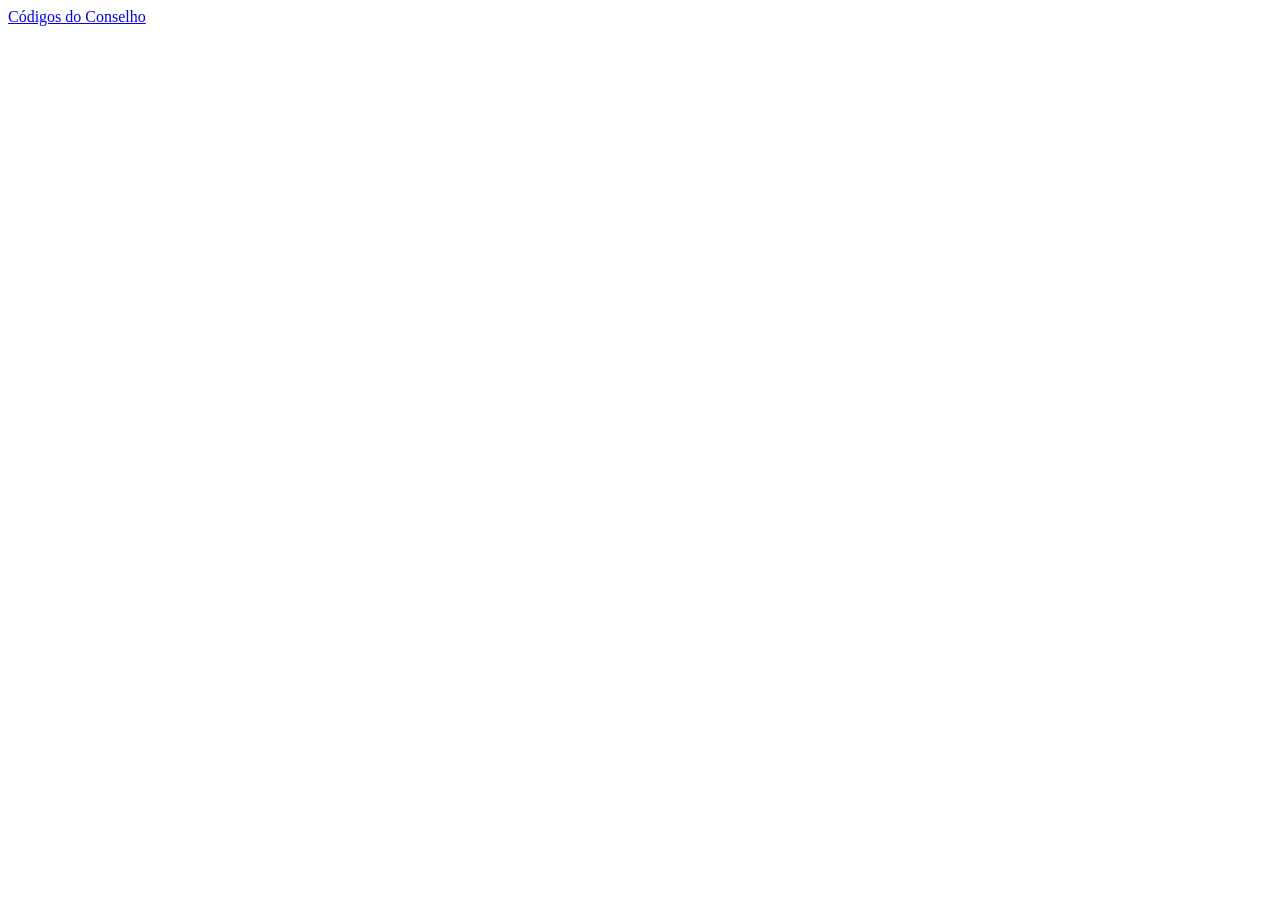
==== index.html @ d4b5ed8a "inicio" ====
<!DOCTYPE html>
<html lang="en">
<head>
    <meta charset="UTF-8">
    <meta name="viewport" content="width=device-width, initial-scale=1.0">
    <title>Index</title>
</head>
<body>
    <a href="CodigosConselho.html">Códigos do Conselho</a>
    
</body>
</html>
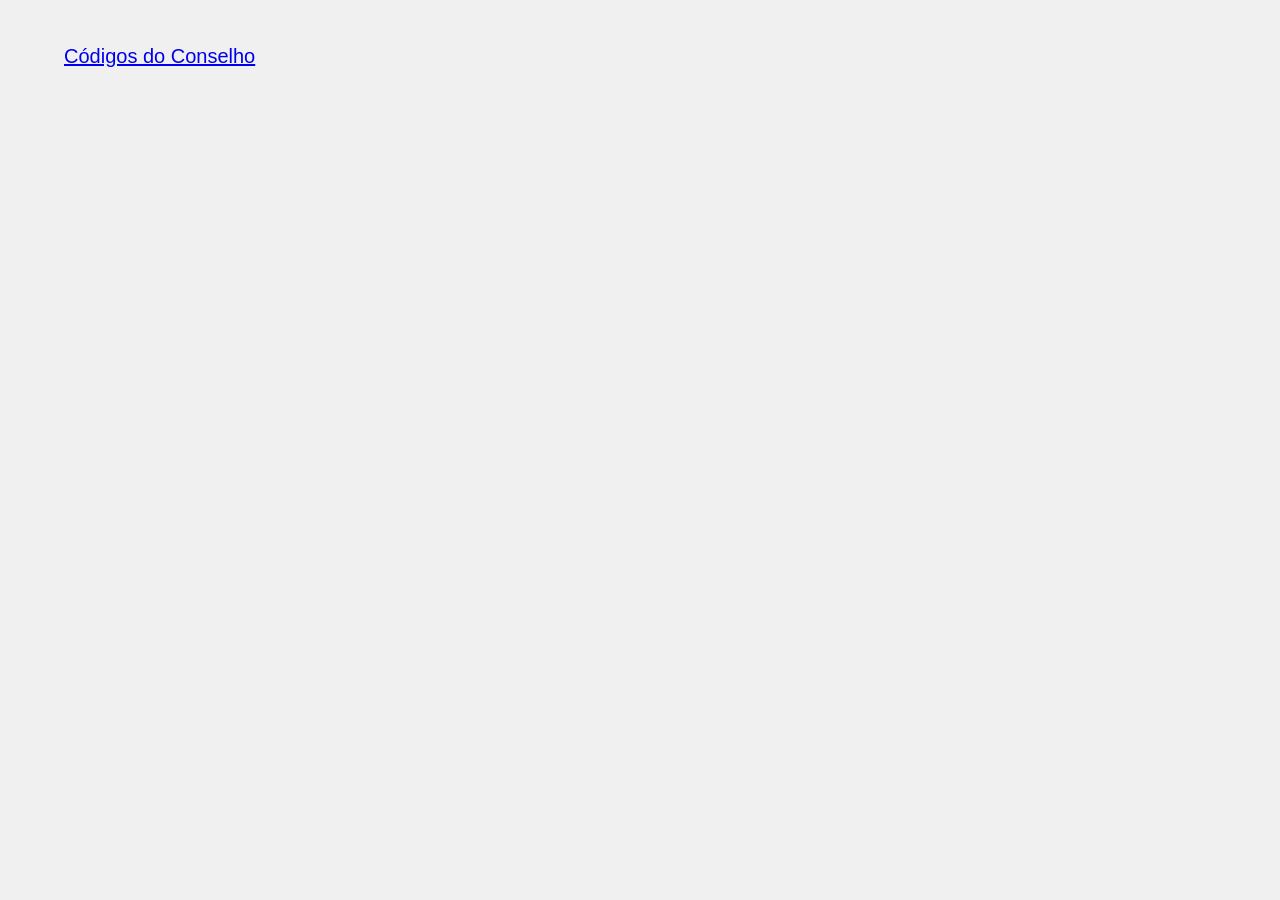
==== commit cdadbf3b: "asdas" ====
--- a/index.html
+++ b/index.html
@@ -3,7 +3,8 @@
 <head>
     <meta charset="UTF-8">
     <meta name="viewport" content="width=device-width, initial-scale=1.0">
-    <title>Index</title>
+    <title>Ferrametnas</title>
+    <link rel="stylesheet" href="styles.css">
 </head>
 <body>
     <a href="CodigosConselho.html">Códigos do Conselho</a>
--- a/styles.css
+++ b/styles.css
@@ -0,0 +1,14 @@
+body {
+    margin: 40px auto;
+    max-width: 90%;
+    line-height: 1.6;
+    font-size:20px;
+    color: #444;
+    padding: 0 10px;
+    background-color: #eeeeeeda;
+    font-family: Arial, Helvetica, sans-serif
+  }
+
+h1, h2, h3, p, a {
+    text-align: center;
+}
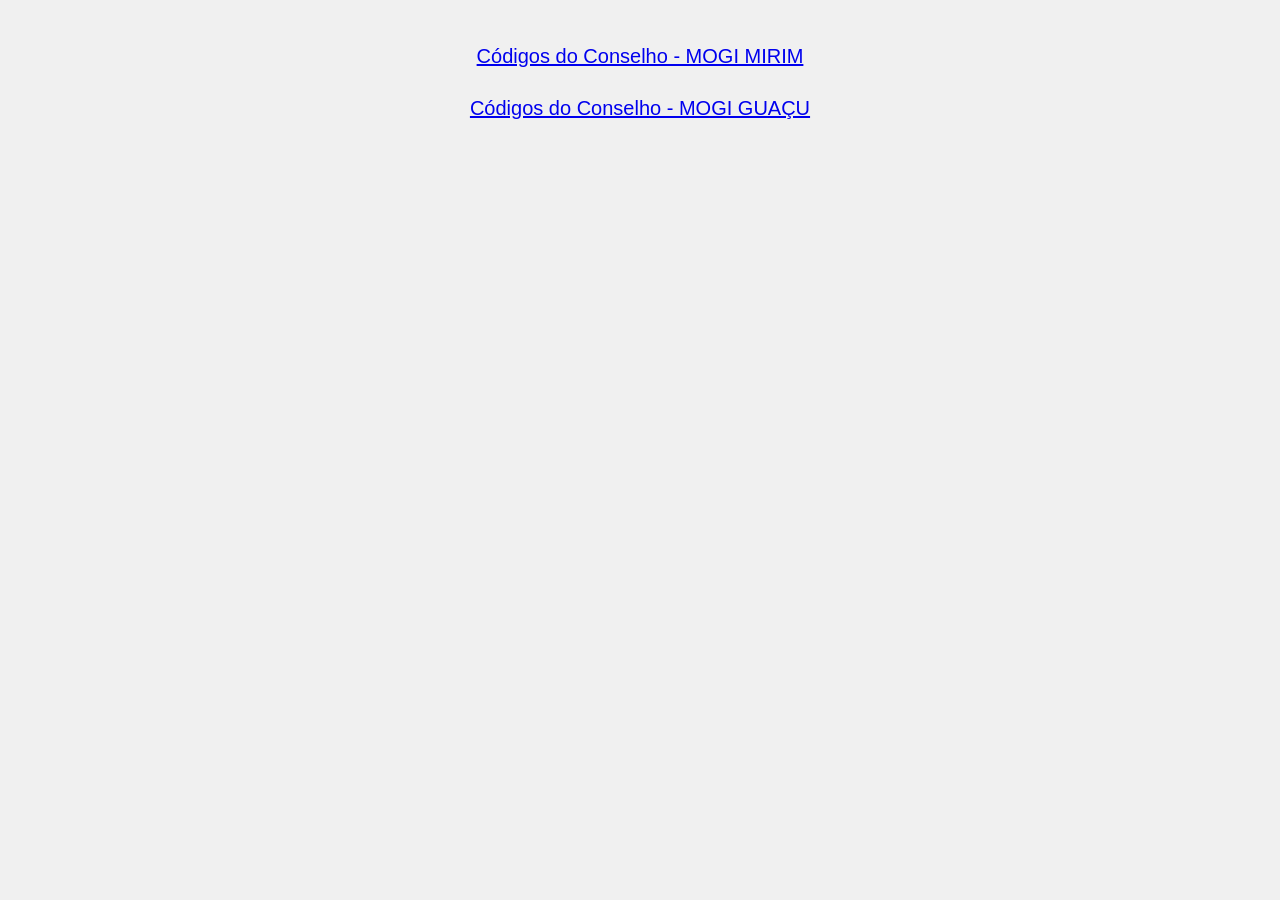
==== commit f69b0243: "novo" ====
--- a/index.html
+++ b/index.html
@@ -7,7 +7,8 @@
     <link rel="stylesheet" href="styles.css">
 </head>
 <body>
-    <a href="CodigosConselho.html">Códigos do Conselho</a>
+    <p><a href="CodigosConselho.html">Códigos do Conselho - MOGI MIRIM</a></p>
+    <p><a href="CodigosConselhoMogiGuacu.html">Códigos do Conselho - MOGI GUAÇU</a></p>
     
 </body>
 </html>
--- a/styles.css
+++ b/styles.css
@@ -11,4 +11,32 @@
 
 h1, h2, h3, p, a {
     text-align: center;
+}
+
+
+
+
+@media (max-width:400px) {
+
+.depe {
+  display:block;
+}
+
+.codigos {
+  display:grid;
+  grid-template-columns: 1fr 1fr;
+}
+
+.colunaA {
+  text-align: center;
+  margin:20px;
+  display: block;
+}
+
+.colunaB {
+  text-align: center;
+  margin:20px;
+  display: block;
+}
+
 }
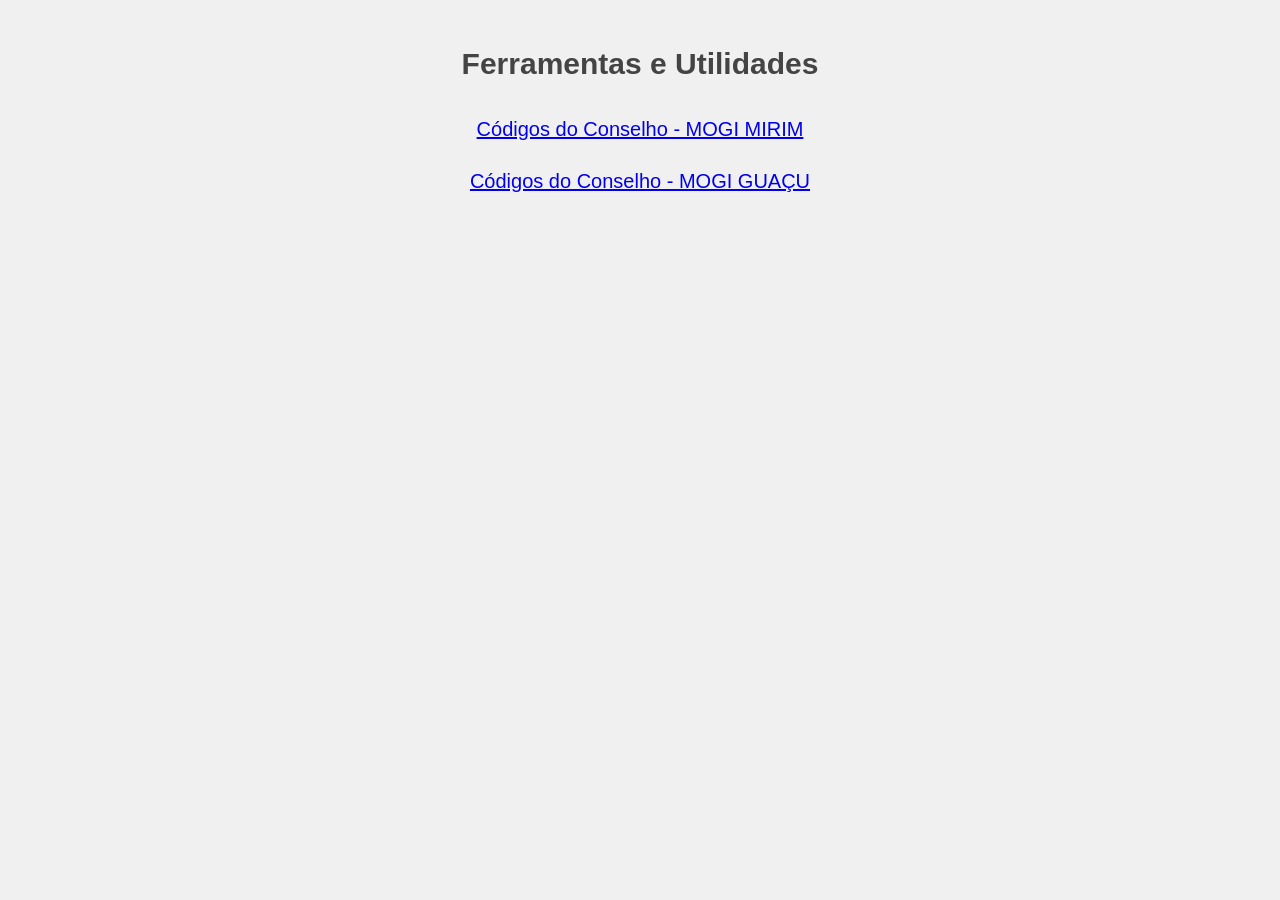
==== commit dd8eb85d: "melhora" ====
--- a/index.html
+++ b/index.html
@@ -7,6 +7,7 @@
     <link rel="stylesheet" href="styles.css">
 </head>
 <body>
+    <h2>Ferramentas e Utilidades</h2>
     <p><a href="CodigosConselho.html">Códigos do Conselho - MOGI MIRIM</a></p>
     <p><a href="CodigosConselhoMogiGuacu.html">Códigos do Conselho - MOGI GUAÇU</a></p>
     
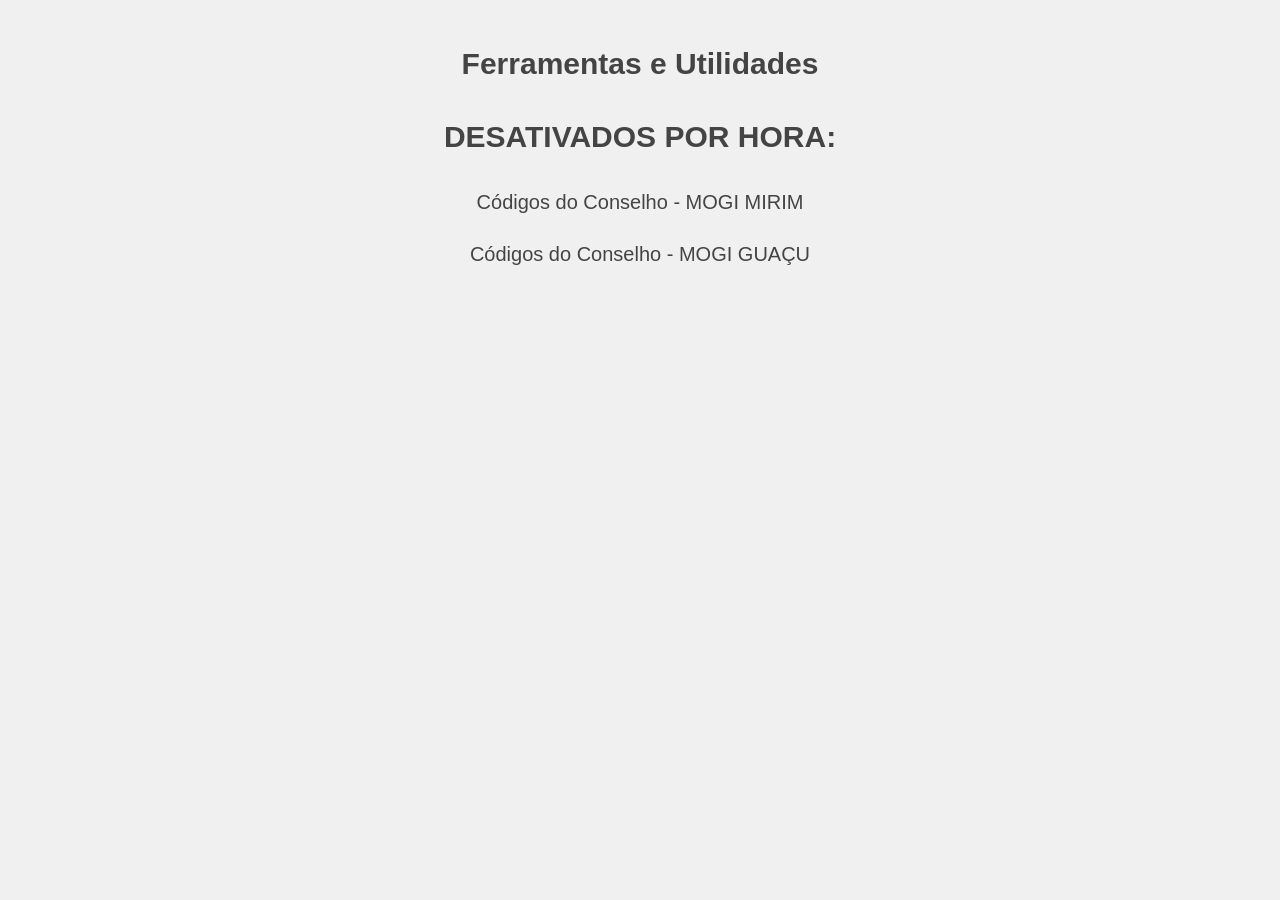
==== commit 75a582b2: "fim" ====
--- a/index.html
+++ b/index.html
@@ -8,8 +8,9 @@
 </head>
 <body>
     <h2>Ferramentas e Utilidades</h2>
-    <p><a href="CodigosConselho.html">Códigos do Conselho - MOGI MIRIM</a></p>
-    <p><a href="CodigosConselhoMogiGuacu.html">Códigos do Conselho - MOGI GUAÇU</a></p>
+    <h2>DESATIVADOS POR HORA:</h2>
+    <p><a hre="CodigosConselho.html">Códigos do Conselho - MOGI MIRIM</a></p>
+    <p><a hre="CodigosConselhoMogiGuacu.html">Códigos do Conselho - MOGI GUAÇU</a></p>
     
 </body>
 </html>
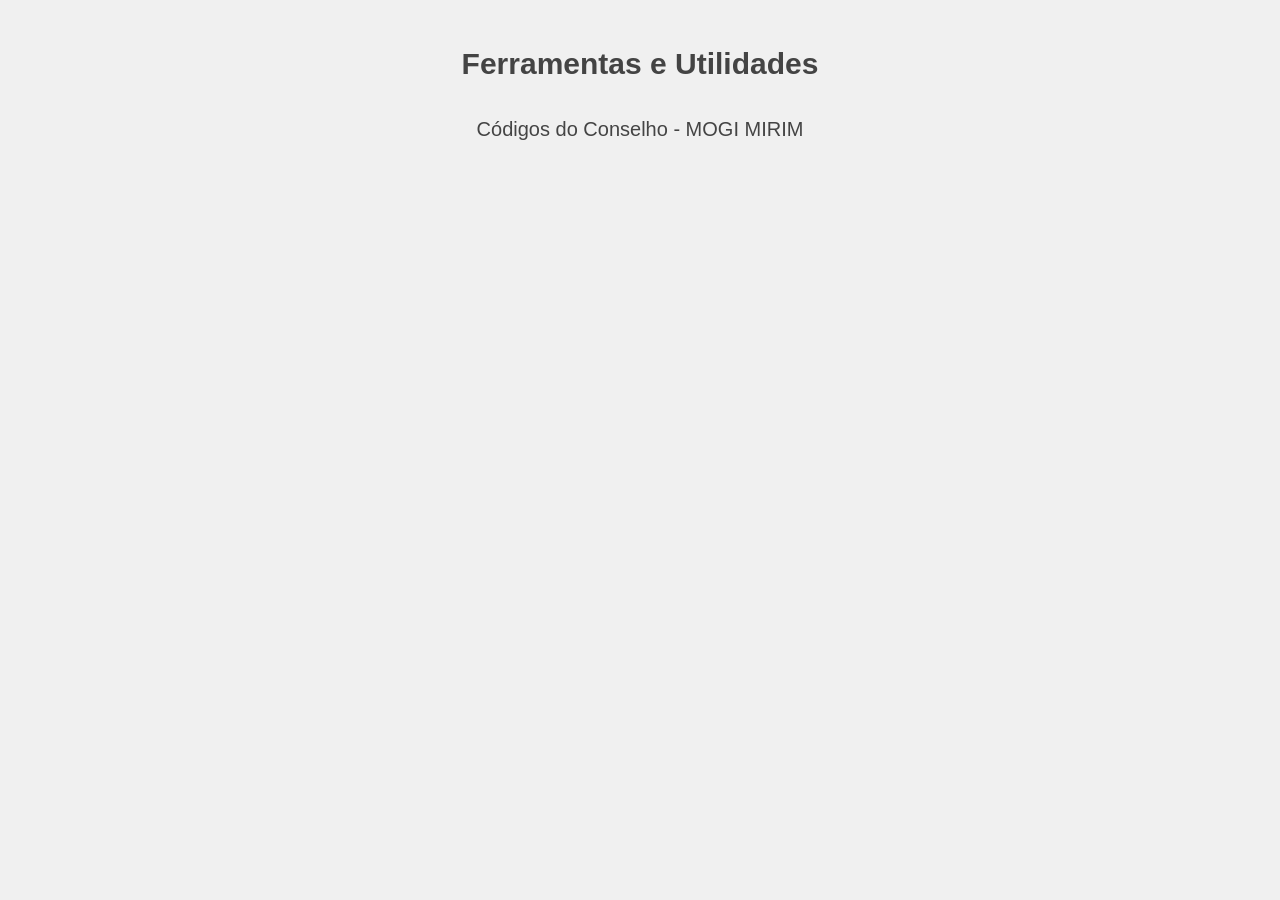
==== commit 2f251225: "reinicio" ====
--- a/index.html
+++ b/index.html
@@ -8,9 +8,7 @@
 </head>
 <body>
     <h2>Ferramentas e Utilidades</h2>
-    <h2>DESATIVADOS POR HORA:</h2>
     <p><a hre="CodigosConselho.html">Códigos do Conselho - MOGI MIRIM</a></p>
-    <p><a hre="CodigosConselhoMogiGuacu.html">Códigos do Conselho - MOGI GUAÇU</a></p>
     
 </body>
 </html>
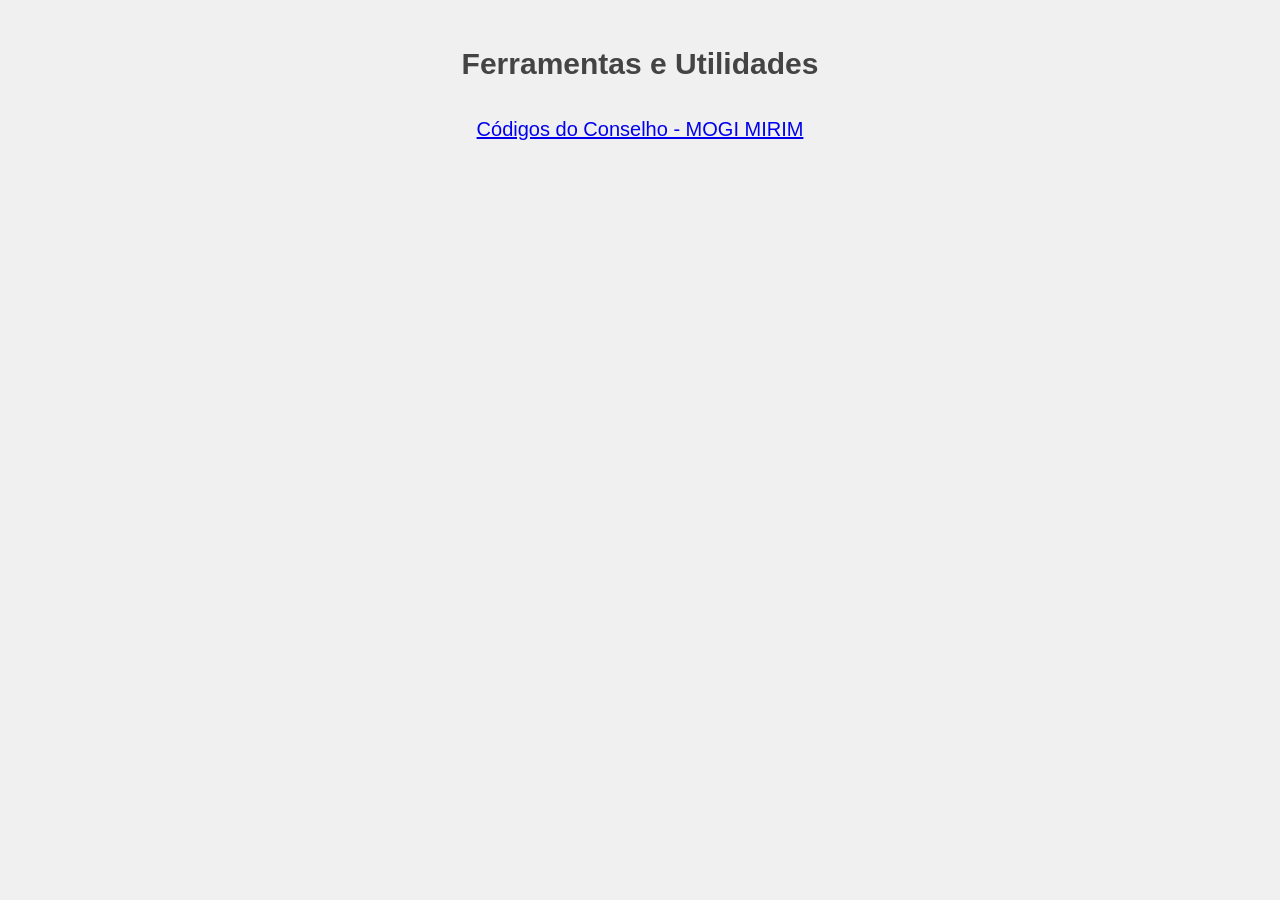
==== commit 5f97abaa: "já começou mal" ====
--- a/index.html
+++ b/index.html
@@ -8,7 +8,7 @@
 </head>
 <body>
     <h2>Ferramentas e Utilidades</h2>
-    <p><a hre="CodigosConselho.html">Códigos do Conselho - MOGI MIRIM</a></p>
+    <p><a href="CodigosConselho.html">Códigos do Conselho - MOGI MIRIM</a></p>
     
 </body>
 </html>
